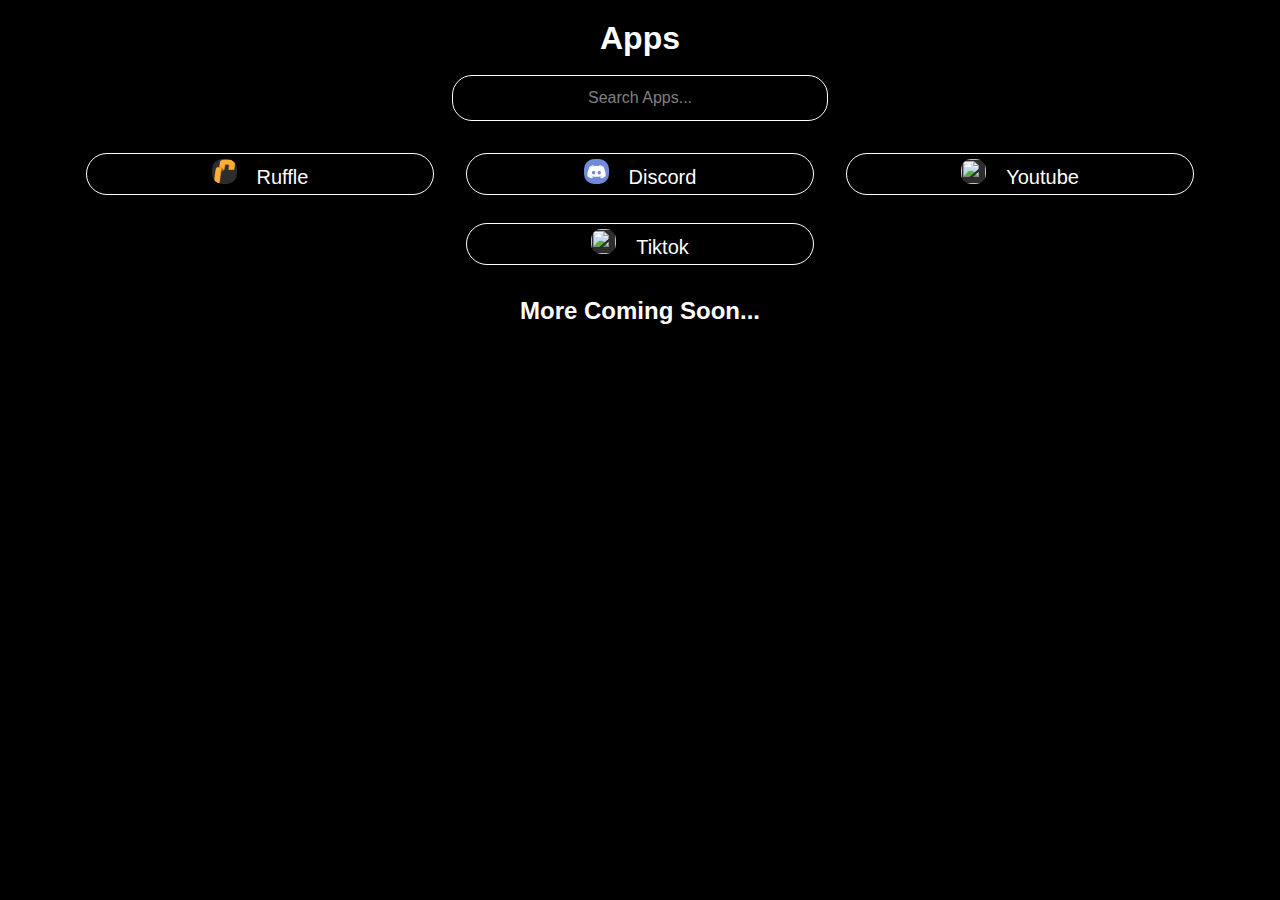
==== Apps/index.html @ 8c33135d "Update" ====
<!DOCTYPE html>
<html lang="en">

<head>
    <meta charset="UTF-8">
    <meta name="viewport" content="width=device-width, initial-scale=1.0">
    <title>Dwerpy - Apps</title>
    <link rel="icon" type="image/x-icon" href="/Images/favicon.ico">
    <link rel="stylesheet" href="./index.css">
    <script src="../uv/uv.bundle.js"></script>
    <script src="../uv/uv.config.js"></script>

    <script>
        if ("serviceWorker" in navigator) {
            window.addEventListener("load", () => {
                navigator.serviceWorker.register("../sw.js", {
                    scope: __uv$config.prefix,
                });
            });
        }
    </script>
</head>

<body>
    <div id="Main">
        <h1>Apps</h1>

        <br>

        <input id="appInput" class="appsearch-input" placeholder="Search Apps..." onkeyup="search()">

        <br><br>

        <div id="gameButtons">
            <button class="btn" onclick="openNewTab(window.location.origin.concat('/Apps/ruffle/index.html'));"><img class="imgIcon" src="/Apps/ruffle/favicon-32.png">Ruffle</button>
            <button class="btn" onclick="openNewTab('https://discord.com', true);"><img class="imgIcon" src="/Images/discord.png">Discord</button>
            <button class="btn" onclick="openNewTab('https://www.youtube.com', true);"><img class="imgIcon" src="https://www.youtube.com/favicon.ico">Youtube</button>
            <button class="btn" onclick="openNewTab('https://tiktok.com', true);"><img class="imgIcon" src="https://tiktok.com/favicon.ico">Tiktok</button>
        </div>

        <br>

        <h2>More Coming Soon...</h2>
    </div>

    <script src="./index.js"></script>
    <script src="../cloak.js"></script>
    <script src="../check.js"></script>
</body>

</html>
---- Apps/index.css ----
* {
    text-align: center;
    position: relative;
    margin: auto;
    background-color: black;
    color: white;
}

body {
    display: block;
    font-family: 'Segoe UI', Tahoma, Geneva, Verdana, sans-serif;
    animation: startFade 1s;
}

.btn {
    margin: 15px;
    transition: 0.3s ease-out;
    font-size: 125%;
    border-radius: 20px;
    border: none;
    outline: solid;
    outline-width: 1px;
    outline-color: white;
    width: 30%;
    height: 40px;
    display: inline-block;
    box-shadow: 0 3px 6px rgba(0, 0, 0, 0.3);
    justify-content: center;
    flex-wrap: wrap;
}

.btn:hover {
    outline-color: greenyellow;
    transform: scale(1.05);
    cursor: pointer;
}

.btn:active {
    transition: 0.1s linear;
    filter: brightness(70%);
    transform: scale(1);
}

.typeWriter {
    overflow: hidden;
    border-right: 1px solid yellowgreen;
    white-space: nowrap;
    animation: typing 1s steps(20, end) forwards, blinking .5s infinite;
    font-size: 1.6rem;
    width: 0;
}

.container {
    display: inline-block;
}

.search-input {
    padding: 14px;
    background-color: var(--card-color);
    border-radius: 20px;
    border: 1px solid white;
    width: 30%;
    font-size: 14px;
    caret-color: white;
    color: white;
    transition: width 0.3s ease;
}

.search-input:focus {
    outline: none;
    border-color: yellowgreen;
    width: 35%;
}

.search-input::placeholder {
    color: grey;
    font-size: 16px;
}

.appsearch-input {
    padding: 14px;
    background-color: var(--card-color);
    border-radius: 20px;
    border: 1px solid white;
    width: 30%;
    font-size: 14px;
    caret-color: white;
    color: white;
    transition: width 0.3s ease;
}

.appsearch-input:focus {
    outline: none;
    border-color: yellowgreen;
    justify-content: center;
    flex-wrap: wrap;
    width: 35%;
}

.appsearch-input::placeholder {
    color: grey;
    font-size: 16px;
}

#Main {
    padding: 20px;
    width: 90%;
}

::-webkit-scrollbar {
    scroll-behavior: smooth;
    overflow: hidden;
}

.imgIcon {
    width: 25px;
    height: 25px;
    background-color: #2d2d2d;
    border-radius: 10px;
    margin-right: 20px;
}

@keyframes startFade {
    0% {
        opacity: 0;
    }
    100% {
        opacity: 1;
    }
}

@keyframes typing {
    from {
        width: 0;
    }
    to {
        width: 100%;
    }
}

@keyframes blinking {
    from {
        border-color: transparent;
    }
    to {
        border-color: greenyellow;
    }
}
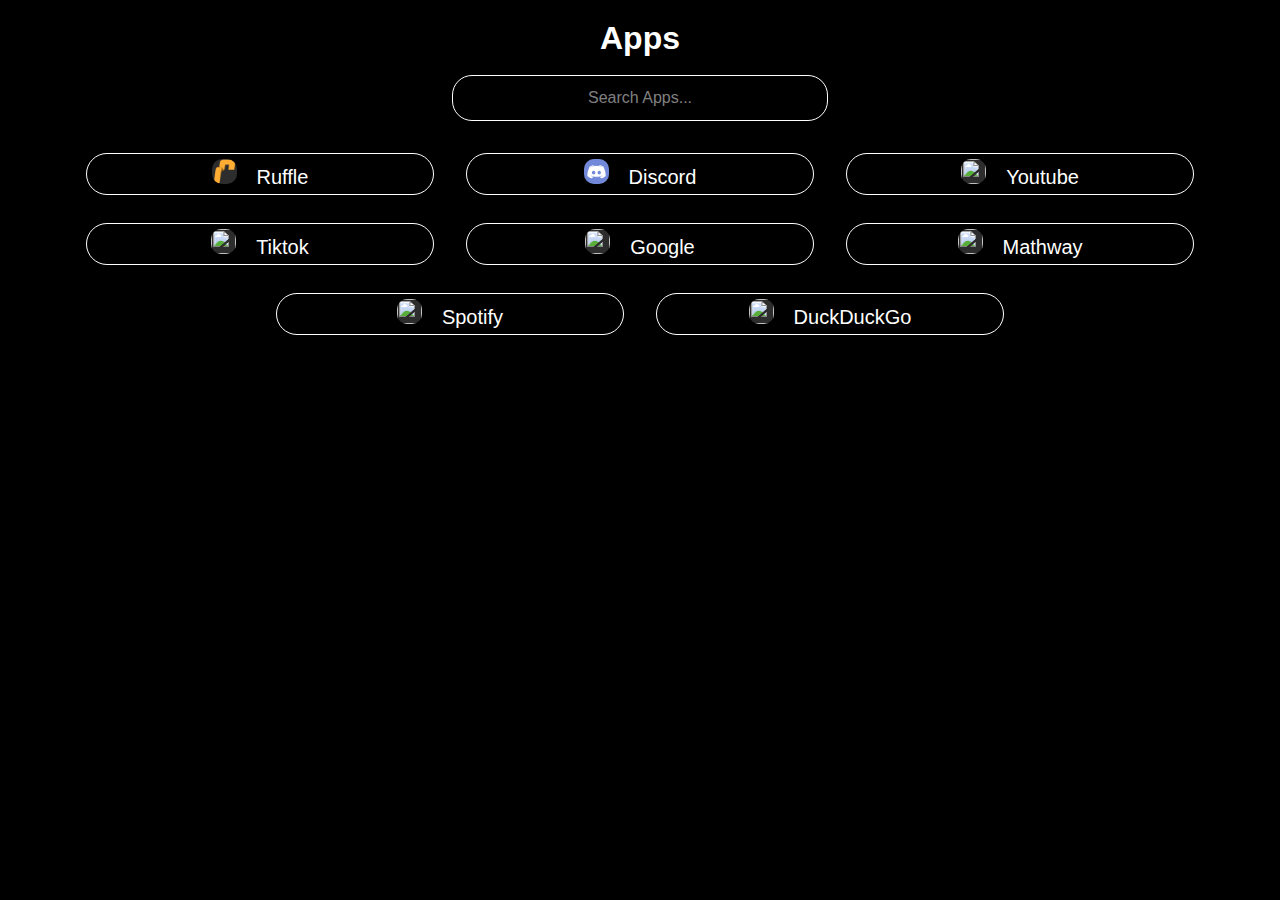
==== commit 8d533797: "Update" ====
--- a/Apps/index.html
+++ b/Apps/index.html
@@ -36,11 +36,11 @@
             <button class="btn" onclick="openNewTab('https://discord.com', true);"><img class="imgIcon" src="/Images/discord.png">Discord</button>
             <button class="btn" onclick="openNewTab('https://www.youtube.com', true);"><img class="imgIcon" src="https://www.youtube.com/favicon.ico">Youtube</button>
             <button class="btn" onclick="openNewTab('https://tiktok.com', true);"><img class="imgIcon" src="https://tiktok.com/favicon.ico">Tiktok</button>
+            <button class="btn" onclick="openNewTab('https://www.google.com', true);"><img class="imgIcon" src="https://www.google.com/favicon.ico">Google</button>
+            <button class="btn" onclick="openNewTab('https://www.mathway.com', true);"><img class="imgIcon" src="https://www.mathway.com/favicon.ico">Mathway</button>
+            <button class="btn" onclick="openNewTab('https://open.spotify.com', true);"><img class="imgIcon" src="https://open.spotify.com/favicon.ico">Spotify</button>
+            <button class="btn" onclick="openNewTab('https://duckduckgo.com', true);"><img class="imgIcon" src="https://duckduckgo.com/favicon.ico">DuckDuckGo</button>
         </div>
-
-        <br>
-
-        <h2>More Coming Soon...</h2>
     </div>
 
     <script src="./index.js"></script>
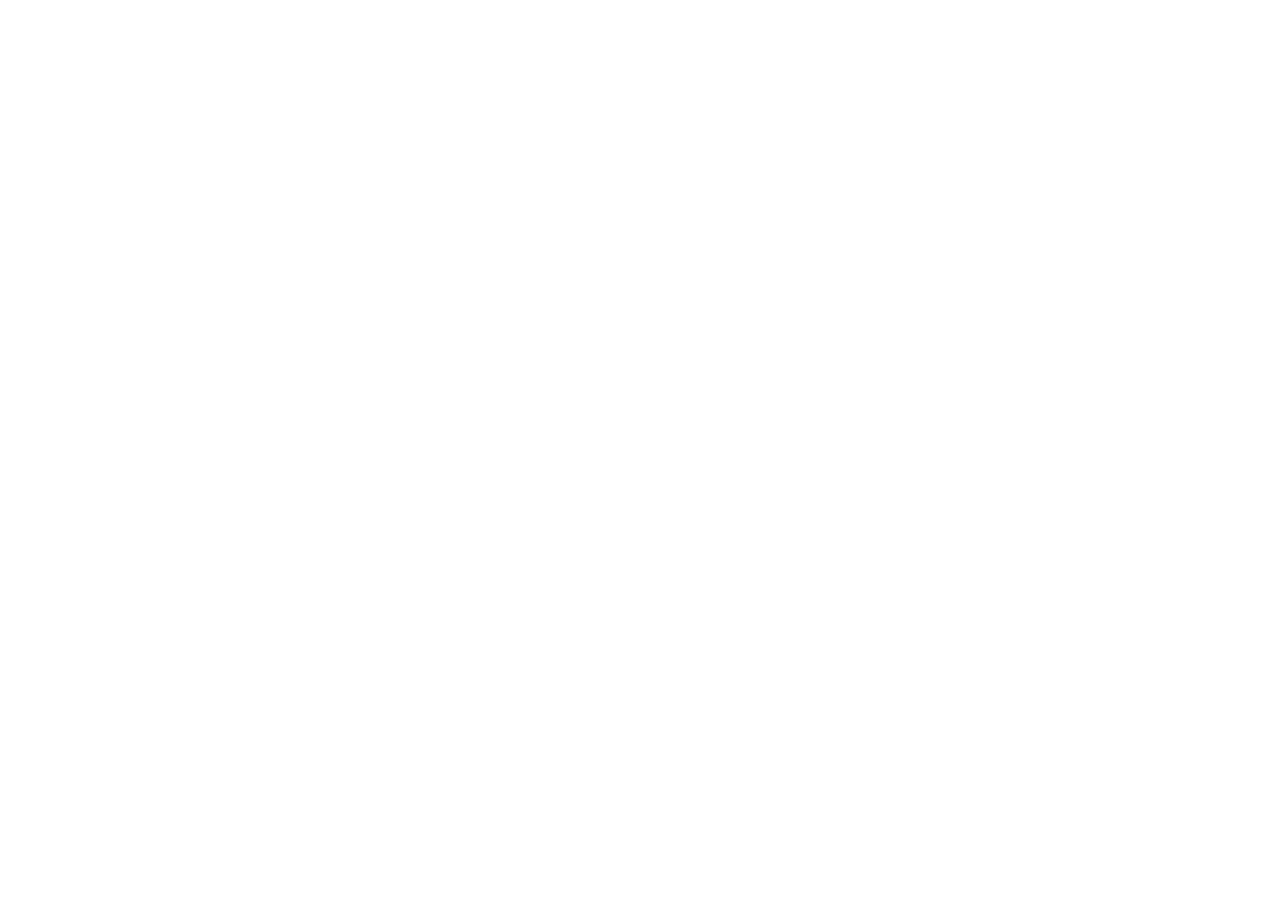
==== commit 68d6b3bb: "Update" ====
--- a/Apps/index.html
+++ b/Apps/index.html
@@ -5,15 +5,15 @@
     <meta charset="UTF-8">
     <meta name="viewport" content="width=device-width, initial-scale=1.0">
     <title>Dwerpy - Apps</title>
-    <link rel="icon" type="image/x-icon" href="/Images/favicon.ico">
+    <link rel="shortcut icon" type="image/x-icon" href="/Images/favicon.ico">
     <link rel="stylesheet" href="./index.css">
-    <script src="../uv/uv.bundle.js"></script>
-    <script src="../uv/uv.config.js"></script>
+    <script type="text/javascript" src="/uv/uv.bundle.js"></script>
+    <script type="text/javascript" src="/uv/uv.config.js"></script>
 
     <script>
         if ("serviceWorker" in navigator) {
             window.addEventListener("load", () => {
-                navigator.serviceWorker.register("../sw.js", {
+                navigator.serviceWorker.register("/sw.js", {
                     scope: __uv$config.prefix,
                 });
             });
@@ -40,12 +40,16 @@
             <button class="btn" onclick="openNewTab('https://www.mathway.com', true);"><img class="imgIcon" src="https://www.mathway.com/favicon.ico">Mathway</button>
             <button class="btn" onclick="openNewTab('https://open.spotify.com', true);"><img class="imgIcon" src="https://open.spotify.com/favicon.ico">Spotify</button>
             <button class="btn" onclick="openNewTab('https://duckduckgo.com', true);"><img class="imgIcon" src="https://duckduckgo.com/favicon.ico">DuckDuckGo</button>
+            <button class="btn" onclick="openNewTab('https://interstellar-sgjk.vercel.app');"><img class="imgIcon" src="https://interstellar-sgjk.vercel.app/assets/media/favicon/main.png">Intersteller</button>
+            <button class="btn" onclick="openNewTab('https://doge-theta-five.vercel.app');"><img class="imgIcon" src="https://doge-theta-five.vercel.app/favicon.ico">Doge Unblocker</button>
+            <button class="btn" onclick="openNewTab('https://clockwork-snowy.vercel.app/os');"><img class="imgIcon" src="https://clockwork-snowy.vercel.app/assets/images/icon.png">Clockwork</button>
+            <button class="btn" onclick="openNewTab('https://edu.kolody.net');"><img class="imgIcon" src="https://edu.kolody.net/logo.png">Rammerhead Browser</button>
         </div>
     </div>
 
-    <script src="./index.js"></script>
-    <script src="../cloak.js"></script>
-    <script src="../check.js"></script>
+    <script type="text/javascript" src="./index.js"></script>
+    <script type="text/javascript" src="/cloak.js"></script>
+    <script type="text/javascript" src="/check.js"></script>
 </body>
 
 </html>